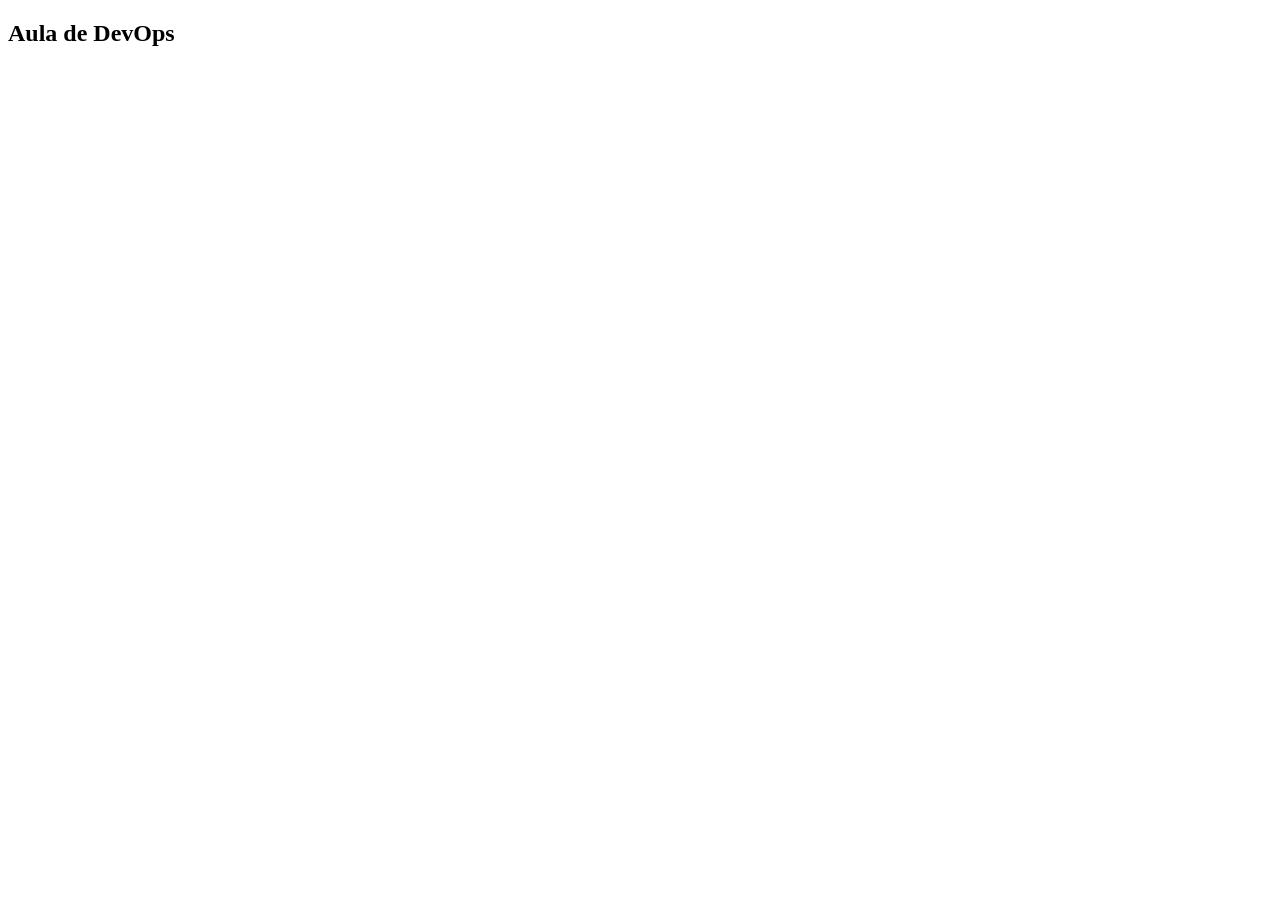
==== index.html @ 22076a55 "index de DevOps" ====
<!DOCTYPE html>
<html>
<head>
    <meta charset="utf-8" />
    <meta http-equiv="X-UA-Compatible" content="IE=edge">
    <title>Page Title</title>
    <meta name="viewport" content="width=device-width, initial-scale=1">
    <link rel="stylesheet" type="text/css" media="screen" href="main.css" />
    <script src="main.js"></script>
</head>
<body>
    <h2>Aula de DevOps</h2>
</body>
</html>
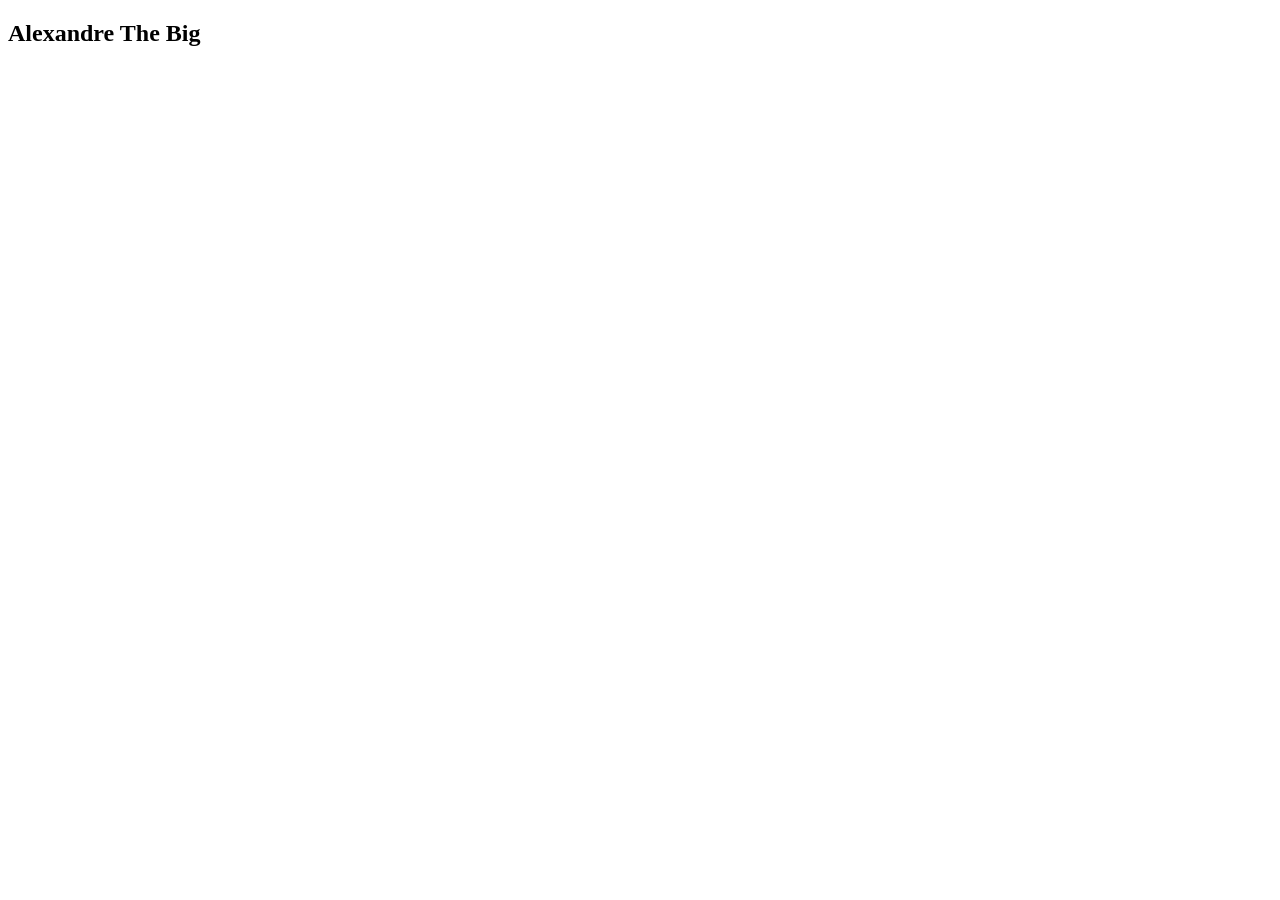
==== commit 213e7f09: "The big Xandao" ====
--- a/index.html
+++ b/index.html
@@ -9,6 +9,6 @@
     <script src="main.js"></script>
 </head>
 <body>
-    <h2>Aula de DevOps</h2>
+    <h2>Alexandre The Big</h2>
 </body>
 </html>
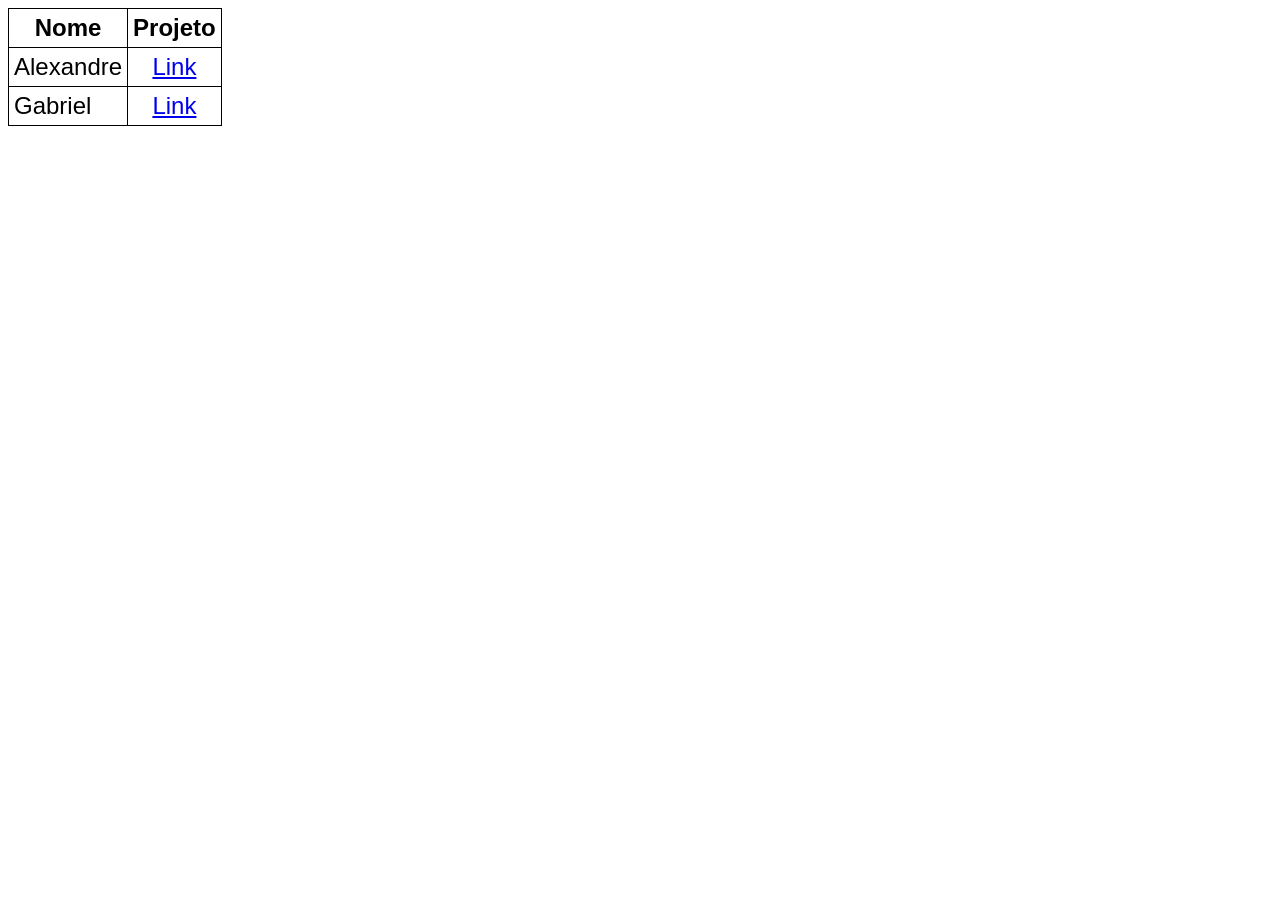
==== commit a887f55d: "Update2" ====
--- a/index.html
+++ b/index.html
@@ -9,6 +9,20 @@
     <script src="main.js"></script>
 </head>
 <body>
-    <h2>Alexandre The Big</h2>
+    <table border="1" >
+        <tr>
+          <th class="cabecalho">Nome</th>
+          <th class="cabecalho">Projeto</th> 
+        </tr>
+        <tr>
+          <td class="nome">Alexandre</td>
+          <td class="link"><a href="AC_1_Tecweb/Alexandre/index.html" >Link</a></td> 
+        </tr>
+        <tr>
+          <td class="nome">Gabriel</td>
+          <td class="link"><a href="AC_1_Tecweb/Gabriel/index.html" >Link</a></td> 
+        </tr>
+      </table>
+      
 </body>
 </html>
--- a/main.css
+++ b/main.css
@@ -0,0 +1,37 @@
+table {
+    border-collapse: collapse;
+    position: 50%;
+    font-size: 3ch;
+    font-family: sans-serif;
+    
+  }
+  
+  table, th, td {
+    border: 1px solid black;
+  }
+
+
+  th,td{
+
+    padding: 1px;
+}
+.link{
+
+    text-align: center;
+
+}
+
+.nome{
+
+    padding: 5px;
+    text-align: left;
+
+}
+
+.cabecalho{
+
+
+    padding: 5px;
+}
+
+
